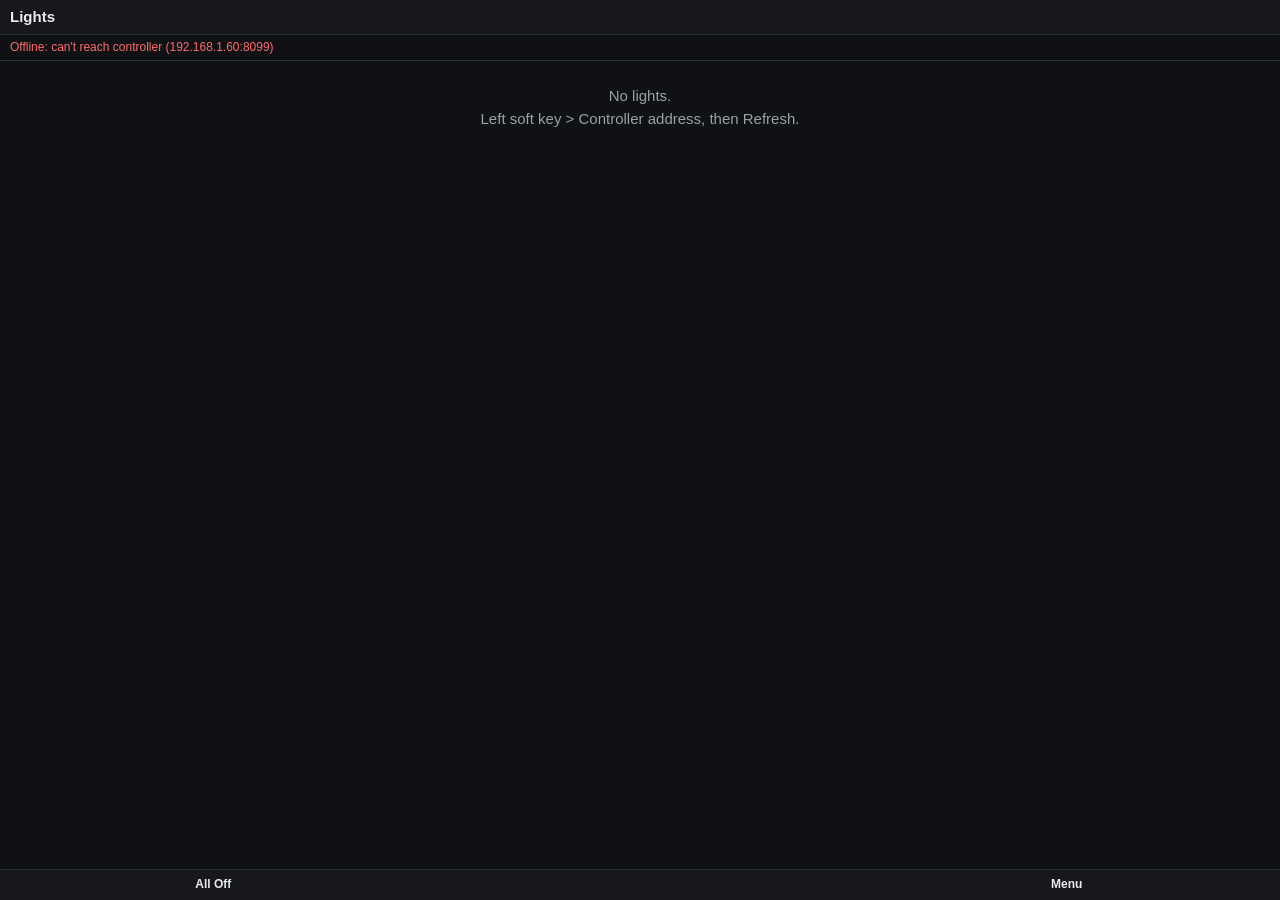
==== src/index.html @ 04dc6308 "Deako Lights KaiOS app Thin KaiOS client that controls Deako smart switches via the local light cont" ====
<!DOCTYPE html>
<html lang="en">
<head>
  <meta charset="utf-8">
  <meta name="viewport" content="width=device-width, user-scalable=no, initial-scale=1">
  <meta name="theme-color" content="#0f1115">
  <title>Deako Lights</title>
  <link rel="stylesheet" href="style.css">
</head>
<body>
  <header id="title">Lights</header>
  <div id="status">Starting…</div>
  <main id="view"></main>
  <footer id="softkeys"><span id="sk-left"></span><span id="sk-center"></span><span id="sk-right"></span></footer>
  <script src="api.js"></script>
  <script src="app.js"></script>
</body>
</html>
---- src/style.css ----
/* Deako Lights — KaiOS 240x320 feature-phone layout: fixed header + status,
   scrolling list in the middle, softkey bar pinned at the bottom. */
:root {
  --bg: #0f1115; --card: #1a1d24; --card-on: #2a2410; --text: #e8eaed;
  --muted: #9aa0a8; --accent: #ffb020; --line: #2a2e37; --off: #3a3f4a; --err: #ff6b6b;
}
* { box-sizing: border-box; margin: 0; padding: 0; }
html, body { height: 100%; }
body {
  display: flex; flex-direction: column;
  background: var(--bg); color: var(--text);
  font: 15px/1.3 "Open Sans", Arial, sans-serif;
  overflow: hidden;
}
#title {
  flex: none; padding: 7px 10px; font-size: 15px; font-weight: 700;
  background: #16181d; border-bottom: 1px solid var(--line);
}
#status {
  flex: none; padding: 5px 10px; font-size: 12px; color: var(--muted);
  border-bottom: 1px solid var(--line); white-space: nowrap; overflow: hidden;
  text-overflow: ellipsis;
}
#status.err { color: var(--err); white-space: normal; }
#view { flex: 1; overflow-y: auto; }

.list { list-style: none; }
.list li {
  padding: 11px 10px; border-bottom: 1px solid var(--line);
  display: flex; align-items: center; gap: 10px;
}
.list li .sub {
  display: block; width: 100%; font-size: 11px; color: var(--muted); margin-top: 2px;
}
.list li.sel { background: #23262e; }

/* light rows */
.light.on { background: var(--card-on); }
.light.on.sel { background: #39310f; }
.dot {
  width: 12px; height: 12px; border-radius: 50%; background: var(--off); flex: none;
}
.light.on .dot { background: var(--accent); box-shadow: 0 0 8px var(--accent); }
.name { flex: 1; font-weight: 600; overflow: hidden; text-overflow: ellipsis; white-space: nowrap; }
.sw {
  position: relative; width: 42px; height: 24px; flex: none; border-radius: 24px;
  background: var(--off);
}
.sw.on { background: var(--accent); }
.sw::after {
  content: ""; position: absolute; top: 2px; left: 2px; width: 20px; height: 20px;
  border-radius: 50%; background: #fff;
}
.sw.on::after { left: 20px; }

.empty { padding: 24px 16px; color: var(--muted); text-align: center; line-height: 1.5; }

.form { padding: 14px 10px; }
.form p { color: var(--muted); font-size: 13px; margin-bottom: 10px; }
.form input {
  width: 100%; padding: 9px; font-size: 15px; border: 1px solid var(--accent);
  border-radius: 6px; background: #04121a; color: var(--text);
}

#softkeys {
  flex: none; display: flex; background: #16181d; border-top: 1px solid var(--line);
  font-size: 12px; font-weight: 700;
}
#softkeys span { flex: 1; padding: 7px 6px; text-align: center; color: var(--text); }
#sk-left { text-align: left; }
#sk-right { text-align: right; }
#sk-center { color: var(--accent); }
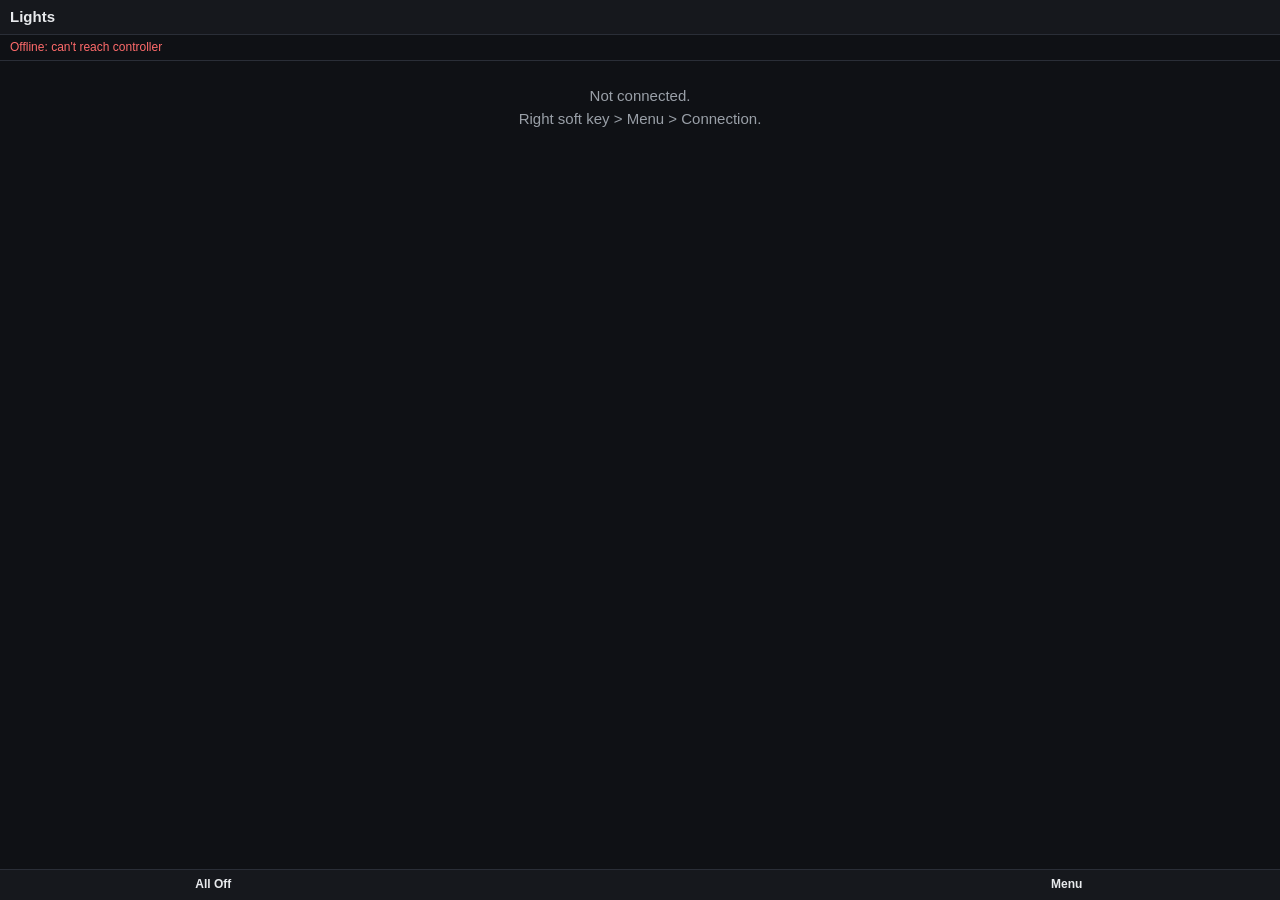
==== commit 2c1f3337: "v2.0: standalone direct-TCP backend (no computer needed) Port pydeako's local protocol to JS (deako." ====
--- a/src/index.html
+++ b/src/index.html
@@ -12,7 +12,7 @@
   <div id="status">Starting…</div>
   <main id="view"></main>
   <footer id="softkeys"><span id="sk-left"></span><span id="sk-center"></span><span id="sk-right"></span></footer>
-  <script src="api.js"></script>
+  <script src="deako.js"></script>
   <script src="app.js"></script>
 </body>
 </html>
